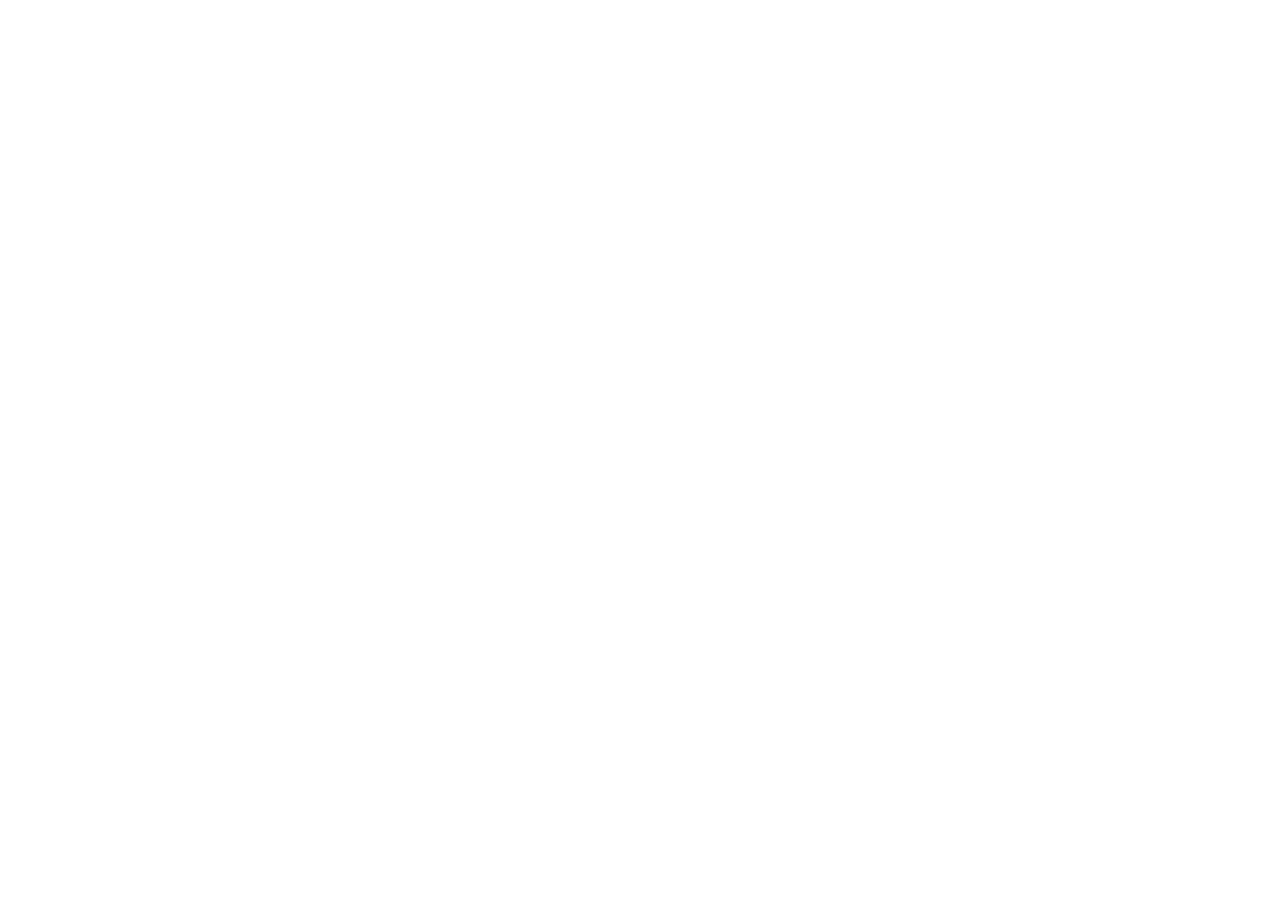
==== index.html @ 6503b1c1 "JS-REV01" ====
<!DOCTYPE html>
<html lang="en">
<head>
    <meta charset="UTF-8">
    <meta name="viewport" content="width=device-width, initial-scale=1.0">
    <title>Distribuidora alcor</title>

    <link rel="stylesheet" href="css/style.css">
</head>
<body>
    
</body>
</html>
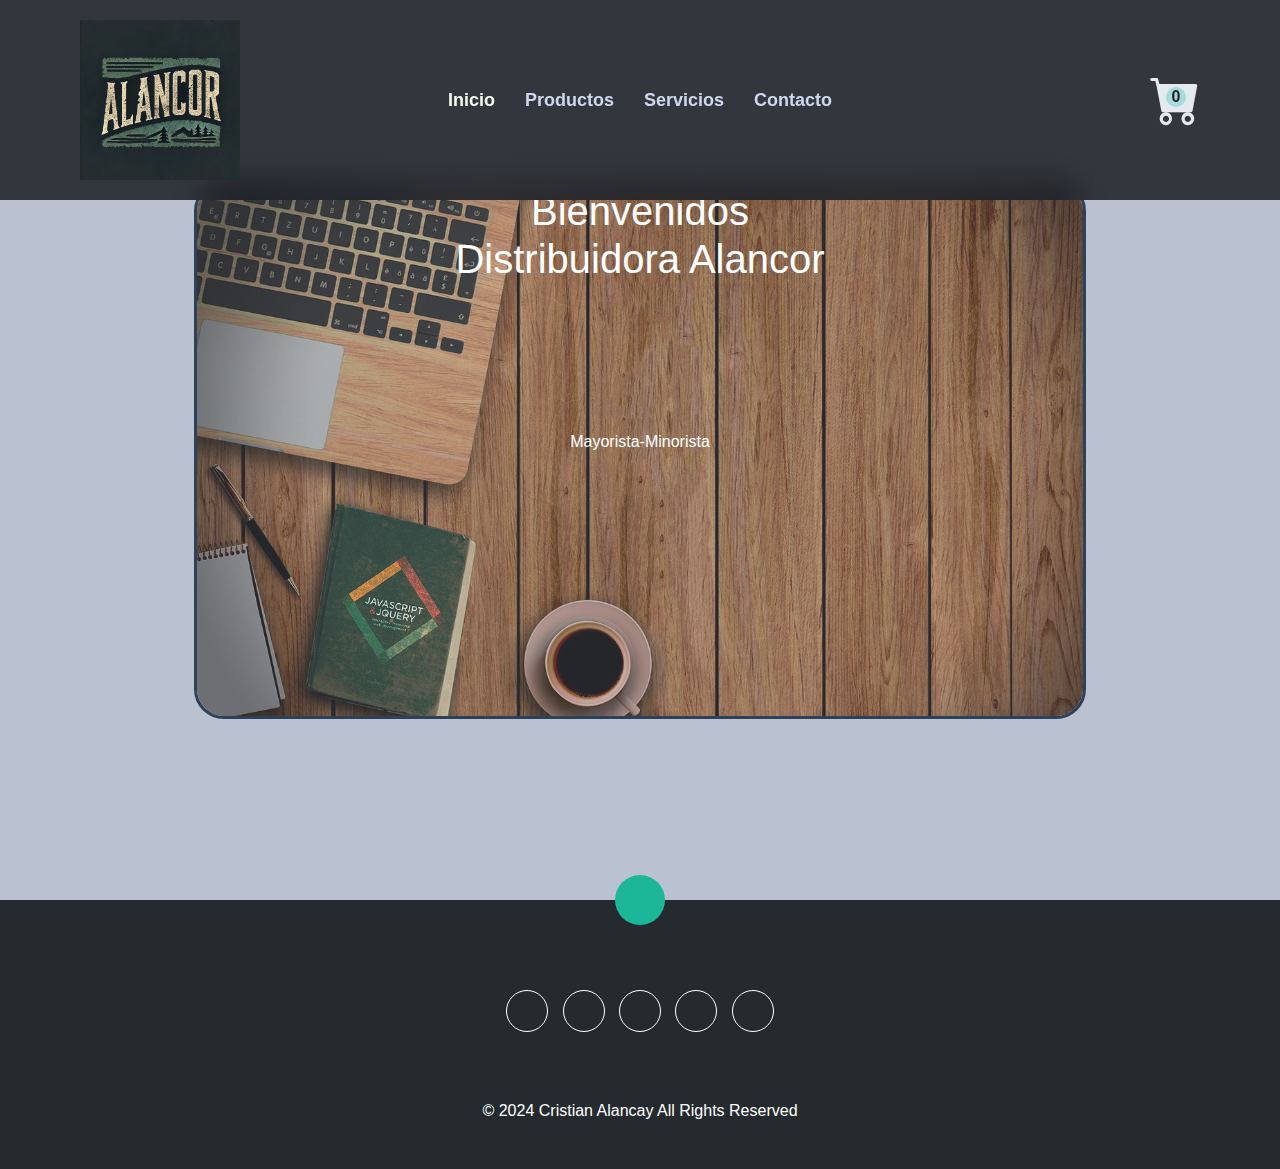
==== commit 9bce2ef1: "JS-REV02" ====
--- a/index.html
+++ b/index.html
@@ -1,13 +1,105 @@
 <!DOCTYPE html>
 <html lang="en">
 <head>
-    <meta charset="UTF-8">
-    <meta name="viewport" content="width=device-width, initial-scale=1.0">
-    <title>Distribuidora alcor</title>
+        <meta charset="UTF-8">
+        <meta name="viewport" content="width=device-width, initial-scale=1.0">
 
-    <link rel="stylesheet" href="css/style.css">
+        <title>Distribuidora | Alancor </title>
+        <!-- Animate css -->
+        <link rel="stylesheet" href="https://cdnjs.cloudflare.com/ajax/libs/animate.css/4.1.1/animate.min.css">
+        <!-- Boostrap -->
+        <link rel="stylesheet" href="https://cdn.jsdelivr.net/npm/bootstrap-icons@1.11.3/font/bootstrap-icons.min.css">
+        <link href="https://cdn.jsdelivr.net/npm/bootstrap@5.3.3/dist/css/bootstrap.min.css" rel="stylesheet"
+        integrity="sha384-QWTKZyjpPEjISv5WaRU9OFeRpok6YctnYmDr5pNlyT2bRjXh0JMhjY6hW+ALEwIH" crossorigin="anonymous">
+        <link rel="stylesheet" href="https://cdn.jsdelivr.net/npm/bootstrap-icons@1.11.3/font/bootstrap-icons.min.css">
+        <!-- Estilos css -->
+        <link rel="stylesheet" href="./css/style.css">
+        
+
+        <!--Font Awesone-Iconos-->
+        <link rel="stylesheet" href="https://cdnjs.cloudflare.com/ajax/libs/font-awesome/6.1.2/css/all.min.css"
+        integrity="sha512-1sCRPdkRXhBV2PBLUdRb4tMg1w2YPf37qatUFeS7zlBy7jJI8Lf4VHwWfZZfpXtYSLy85pkm9GaYVYMfw5BC1A=="
+        crossorigin="anonymous" referrerpolicy="no-referrer" />
+        <!-- Google Fuente-->
+        <link rel="preconnect" href="https://fonts.googleapis.com">
+        <link rel="preconnect" href="https://fonts.gstatic.com" crossorigin>
+        <link
+    href="https://fonts.googleapis.com/css2?family=Nunito+Sans:ital,opsz,wght@0,6..12,200..1000;1,6..12,200..1000&display=swap"
+    rel="stylesheet">
+
 </head>
+
+
 <body>
     
+    <header>
+        <nav>
+        <div class="cont-logo">
+            <a href="./index.html">
+            <img src="./assets/logo-alancor.webp" title="Logo AlanCor"
+                alt="Distribuidora Alcor">
+            </a>
+        </div>
+        <div class="cont-menu">
+            <ul class="menu">
+            <li><a href="./index.html" class="active">Inicio</a></li>
+            <li><a href="./page/productos.html">Productos</a></li>
+            <li><a href="./page/servicios.html">Servicios</a></li>
+            <li><a href="./page/contacto.html">Contacto</a></li>
+            </ul>
+        </div>
+        <div class="cont-carrito">
+            <a href="#" aria-label="Ir al carrito de compras">
+            <i id="icono-carrito" class="bi bi-cart-fill"></i>
+            <span id="contador-carrito" class="contador-carrito">0</span>
+            </a>
+            <button class="menu-burguer active" aria-label="Abrir menú de navegación">
+            <span class="linea"></span>
+            <span class="linea"></span>
+            <span class="linea"></span>
+            </button>
+        </div>
+        </nav>
+    </header>
+
+<!-- Sección Inicio -->
+<main class="main-inicio">
+    <div class="container text-center">
+        <div class="row">
+            <div class="col-12 container-img-text">
+                <img src="./assets/imagen01.jpg" class="img-fluid" alt="imagen-inicio">
+                <h1>Bienvenidos <br> Distribuidora Alancor</h1>
+                <div class="main-text">
+                    <p>Mayorista-Minorista</p>
+                </div>
+            </div>
+        </div>
+    </div>
+</main>
+
+    <footer>
+        <a href="../index.html" class="arriba">
+            <i class="fa-solid fa-angles-up"></i>
+        </a>
+        <div class="redes">
+            <a href="#"><i class="fa-brands fa-facebook-f"></i></a>
+            <a href="#"><i class="fa-brands fa-twitter"></i></a>
+            <a href="#"><i class="fa-brands fa-skype"></i></a>
+            <a href="#"><i class="fa-brands fa-linkedin-in"></i></a>
+            <a href="#"><i class="fa-solid fa-rss"></i></a>
+            
+        </div>
+        <p>&copy; 2024 Cristian Alancay All Rights Reserved</p>
+    </footer>
+    <!-- Scripts -->
+    <script src="https://cdn.jsdelivr.net/npm/@popperjs/core@2.11.8/dist/umd/popper.min.js" 
+    integrity="sha384-I7E8VVD/ismYTF4hNIPjVp/Zjvgyol6VFvRkX/vR+Vc4jQkC+hVqc2pM8ODewa9r" 
+    crossorigin="anonymous"></script>
+    <script src="https://cdn.jsdelivr.net/npm/bootstrap@5.3.3/dist/js/bootstrap.min.js" 
+    integrity="sha384-0pUGZvbkm6XF6gxjEnlmuGrJXVbNuzT9qBBavbLwCsOGabYfZo0T0to5eqruptLy" 
+    crossorigin="anonymous"></script>
+    <script src="main.js"></script>
+
 </body>
+
 </html>--- a/css/style.css
+++ b/css/style.css
@@ -0,0 +1,380 @@
+body {
+    display: grid;
+    min-height: 100vh;
+    grid-template-rows: auto 1fr auto;
+}
+* {
+  margin: 0;
+  padding: 0;
+  box-sizing: border-box;
+  font-family: "Helvetica", Arial, sans-serif;
+}
+
+body {
+  overflow-y: scroll;
+  font-size: 16px;
+  font-weight: 400;
+  background-color: #bac1d0; /* Fondo en gris azulado oscuro */
+}
+
+nav {
+  width: 100%;
+  padding: 20px 0;
+  display: flex;
+  justify-content: space-between;
+  align-items: center;
+  position: fixed;
+  top: 0;
+  left: 0;
+  z-index: 1;
+  background-color: rgba(26, 29, 35, 0.85); /* Fondo semitransparente gris azulado */
+  backdrop-filter: blur(15px);
+}
+
+nav .cont-logo {
+  width: 300px;
+  margin-left: 80px;
+  display: flex;
+  justify-content: start;
+}
+
+nav .cont-logo img {
+  width: 160px;
+}
+
+nav .cont-menu {
+  display: flex;
+  justify-content: center;
+  align-items: center;
+}
+
+nav .cont-menu .menu {
+  list-style: none;
+  display: flex;
+  padding: 0;
+  margin: 0;
+  gap: 30px;
+}
+
+nav .cont-menu .menu a {
+  text-decoration: none;
+  font-size: 18px;
+  font-weight: 700;
+  color: #cbd8ed; /* Texto en gris muy claro */
+}
+
+nav .cont-menu .menu a:hover {
+  color: #A8DADC; /* Azul claro para hover */
+}
+
+nav .cont-menu .menu a.active {
+  color: #F1FAEE; /* Blanco suave para estado activo */
+}
+
+nav .cont-carrito {
+  width: 300px;
+  margin-right: 80px;
+  display: flex;
+  justify-content: end;
+}
+
+nav .cont-carrito a {
+  position: relative;
+  text-decoration: none;
+}
+
+nav .cont-carrito a .bi {
+  font-size: 50px;
+  color: #E5E9F0; /* Icono del carrito en gris claro */
+  display: flex;
+  justify-content: center;
+  align-items: center;
+}
+
+nav .cont-carrito a .contador-carrito {
+  position: absolute;
+  top: 12px;
+  right: 14px;
+  display: flex;
+  width: 20px;
+  height: 20px;
+  justify-content: center;
+  align-items: center;
+  color: #1A1D23; /* Texto oscuro sobre fondo claro */
+  font-weight: 900;
+  background-color: #A8DADC; /* Fondo del contador en azul claro */
+  border-radius: 50%;
+}
+
+nav .cont-carrito .menu-burguer {
+  display: none;
+  flex-direction: column;
+  align-items: center;
+  cursor: pointer;
+  background-color: transparent;
+  border: none;
+  outline: none;
+  box-shadow: none;
+}
+
+nav .cont-carrito .menu-burguer:focus {
+  outline: none;
+}
+
+nav .cont-carrito .menu-burguer:active {
+  outline: none;
+}
+
+nav .cont-carrito .menu-burguer .linea {
+  width: 30px;
+  height: 3px;
+  background-color: #E5E9F0; /* Líneas del menú en gris claro */
+  margin: 3.5px 10px;
+  border-radius: 5px;
+  transition: transform 0.3s ease;
+}
+
+
+.main-inicio {
+    height: 100vh;
+    display: flex;
+    justify-content: center; /* Centra el contenido horizontalmente */
+    align-items: center; /* Centra el contenido verticalmente */
+}
+
+.container-img-text {
+    width: 100%;
+    height: 100%;
+    position: relative;
+    display: flex; /* Permite centrar el contenido en el contenedor */
+    justify-content: center; /* Centra horizontalmente */
+    align-items: center; /* Centra verticalmente */
+}
+
+.container-img-text img {
+    width: 80%; /* Ajusta la imagen al 100% del contenedor */
+    opacity: 0.8; /* Opacidad de la imagen */
+    border-radius: 30px; /* Bordes redondeados */
+}
+
+.container-img-text h1 {
+    position: absolute; /* Permite que el texto esté encima de la imagen */
+    top: 10%; /* Posición desde la parte superior */
+    left: 50%; /* Centra horizontalmente */
+    transform: translate(-50%, -50%); /* Ajusta para centrar */
+    color: white; /* Color del texto */
+    text-align: center; /* Asegura que el texto esté centrado */
+}
+
+.main-text {
+    position: absolute; /* Permite que el texto esté encima de la imagen */
+    top: 50%; /* Posición vertical */
+    left: 50%; /* Centra horizontalmente */
+    transform: translate(-50%, -50%); /* Ajusta para centrar */
+    color: white; /* Color del texto */
+    text-align: center; /* Asegura que el texto esté centrado */
+}
+
+/*sobre mi*/
+/* Estilo para la sección Sobre Mí */
+/* Estilo base para la sección Sobre Mí */
+.sobre-mi {
+    padding: 20px;
+    display: flex;
+    justify-content: center;
+    align-items: center;
+    height: 100vh;
+    /* Cambiado de 100vh a auto para adaptarse a contenido */
+  }
+  
+  .img-fluid {
+    border: 3px solid #0b223b;
+    /* Estilo para la imagen */
+    max-width: 90%;
+    /* Asegura que la imagen sea responsive */
+    height: auto;
+    /* Mantiene la proporción de la imagen */
+    border: radius 15px;
+    /* Añade un borde redondeado a la imagen */
+  }
+  
+  .main-text {
+    display: flex;
+    justify-content: center;
+    align-items: center;
+    flex-direction: column;
+    /* Cambia la dirección a columna en dispositivos pequeños */
+  }
+  
+  .card.mb-3 {
+    margin: auto;
+    width: 100%;
+    /* Usa el 100% del ancho en dispositivos pequeños */
+    max-width: 540px;
+    /* Limita el ancho máximo en dispositivos más grandes */
+  }
+  
+  .card-body {
+    background-color: #1e2326;
+    /* Cambia el color de fondo del cuerpo de la tarjeta */
+    border-radius: 15px;
+    /* Añade un borde redondeado al cuerpo de la tarjeta */
+    width: 100%;
+    /* Asegura que la tarjeta ocupe todo el ancho */
+    height: 100%;
+    /* Asegura que la tarjeta ocupe toda la altura */
+  }
+  
+  .card-body p {
+    color: #ffffff;
+    /* Cambia el color del texto del cuerpo de la tarjeta */
+  }
+  
+  .card-body .card-title {
+    color: #5190d3;
+    /* Cambia el color del título de la tarjeta */
+  }
+  
+  .card-body .card-text second {
+    color: #dd3434;
+  }
+  
+  /* SECCION CONTACTO */
+  .contacto {
+    background-color: #1e2326;
+    color: #fff;
+    padding: 50px 0;
+  }
+  
+  .contacto .contenido-seccion {
+    max-width: 1100px;
+    margin: auto;
+  }
+  
+  .contacto h2 {
+    font-size: 48px;
+    font-family: "Righteous";
+    text-align: center;
+    padding: 20px 0;
+  }
+  
+  .contacto .fila {
+    display: flex;
+  }
+  
+  .contacto .col {
+    width: 50%;
+    padding: 10px;
+    position: relative;
+  }
+  
+  .contacto .col input, .contacto .col textarea {
+    display: block;
+    width: 100%;
+    padding: 18px;
+    border: none;
+    margin-bottom: 20px;
+    background-color: #252A2E;
+    color: #fff;
+    font-size: 18px;
+  }
+  
+  .contacto button {
+    cursor: pointer;
+    background-color: transparent;
+    border: 2px solid #fff;
+    width: fit-content;
+    display: block;
+    margin: 20px auto;
+    padding: 10px 22px;
+    font-size: 16px;
+    color: #fff;
+    position: relative;
+    z-index: 10;
+  }
+  
+  .contacto button .overlay {
+    position: absolute;
+    top: 0;
+    left: 0;
+    width: 0;
+    height: 100%;
+    background-color: #1CB698;
+    z-index: -1;
+    transition: 1s;
+  }
+  
+  .contacto button:hover .overlay {
+    width: 100%;
+  }
+  
+  .contacto .col img {
+    width: 100%;
+  }
+  
+  .contacto .col .info {
+    position: absolute;
+    top: 40%;
+    background-color: #252A2E;
+    padding: 20px;
+    max-width: 350px;
+    left: 50%;
+    transform: translate(-50%, -50%);
+  }
+  
+  .contacto .col .info ul {
+    list-style: none;
+  }
+  
+  .contacto .col .info ul li {
+    margin-bottom: 20px;
+  }
+  
+  .contacto .col .info ul li i {
+    color: #1CB698;
+    display: inline-block;
+    margin-right: 20px;
+  }
+
+/* FOOTER */
+footer {
+    background-color: #252A2E;
+    color: #fff;
+    padding: 50px 0 30px 0;
+    text-align: center;
+    position: relative;
+    width: 100%;
+  }
+  
+  footer .redes {
+    margin-bottom: 20px;
+  }
+  
+  footer .redes a {
+    color: #fff;
+    display: inline-block;
+    text-decoration: none;
+    border: 1px solid #fff;
+    border-radius: 100%;
+    width: 42px;
+    height: 42px;
+    line-height: 42px;
+    margin: 40px 5px;
+    font-size: 20px;
+    transition: 0.3s;
+  }
+  
+  footer .arriba {
+    display: block;
+    width: 50px;
+    height: 50px;
+    background-color: #1CB698;
+    color: #fff;
+    position: absolute;
+    left: 50%;
+    transform: translateX(-50%);
+    top: -25px;
+    border-radius: 50%;
+    line-height: 50px;
+    font-size: 18px;
+  }